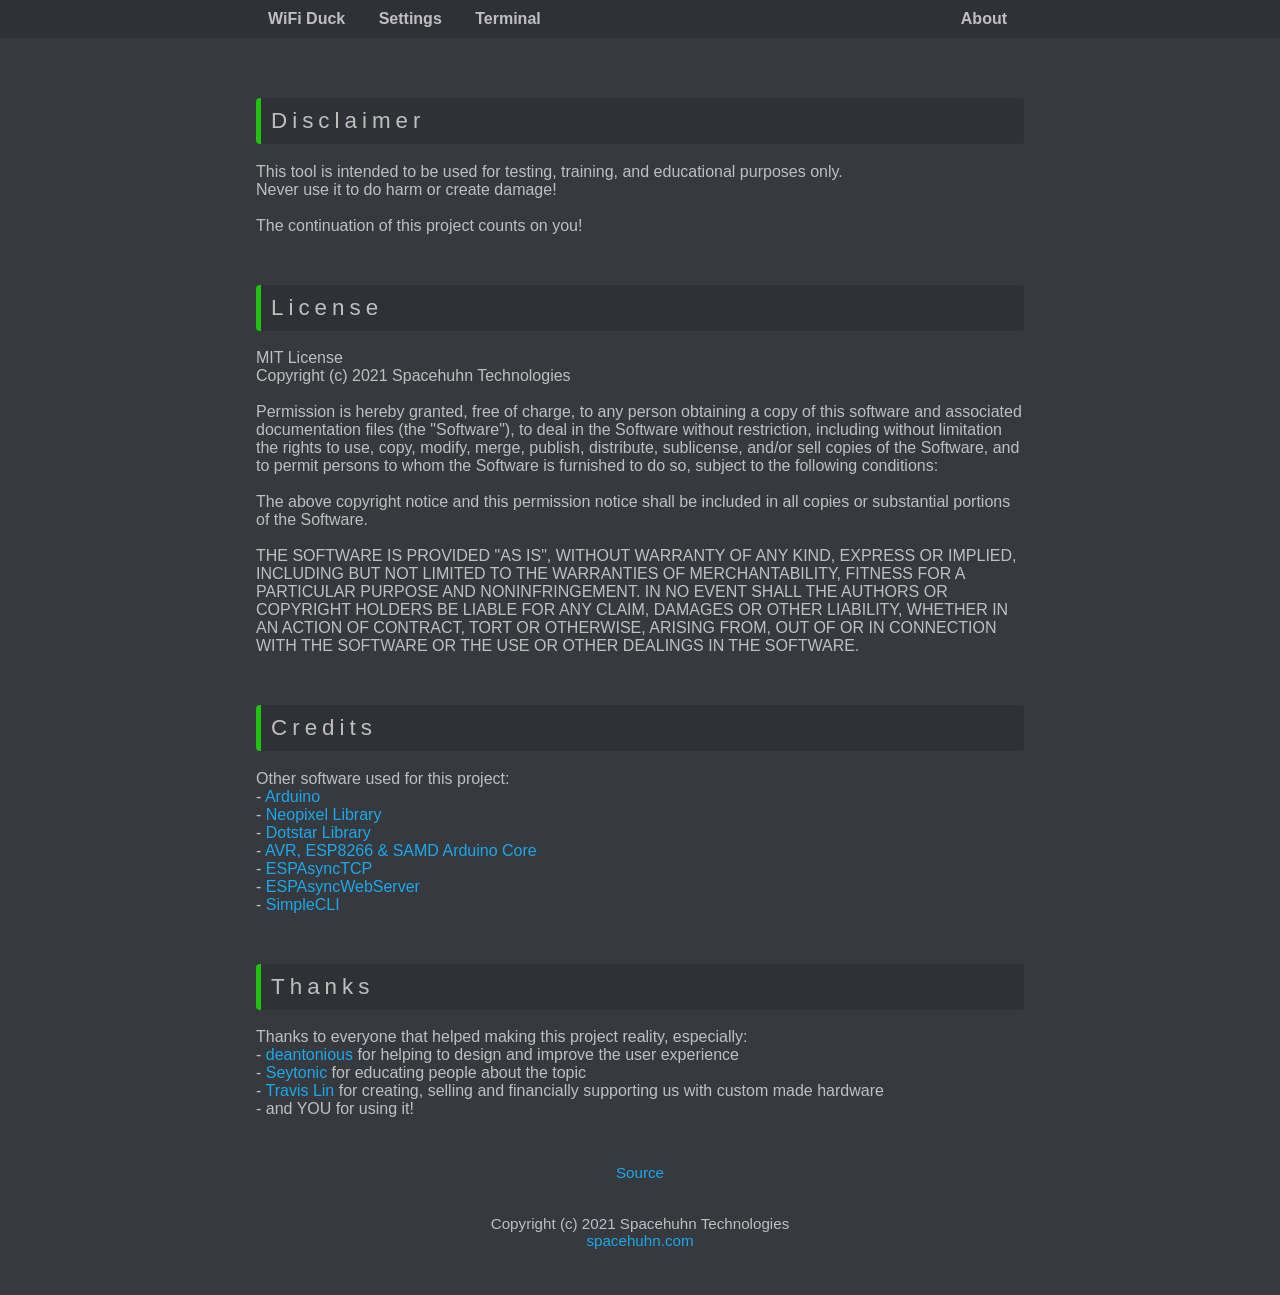
==== web/credits.html @ 66e01904 "Port for LILYGO T-Dongle-S3" ====
<!--
   This software is licensed under the MIT License. See the license file for details.
   Source: https://github.com/spacehuhntech/WiFiDuck
-->
<!DOCTYPE html>
<html>

<head>
  <meta charset="UTF-8">
  <meta name="viewport" content="width=device-width, initial-scale=0.8, minimal-ui">
  <meta name="theme-color" content="#36393E">

  <meta name="description" content="WiFi Duck">
  <title>WiFi Duck | About</title>

  <link rel="stylesheet" type="text/css" href="style.css">
</head>

<body>
  <nav>
    <ul class="menu">
      <li><a href="index.html">WiFi Duck</a></li>
      <li><a href="settings.html">Settings</a></li>
      <li><a href="terminal.html">Terminal</a></li>
      <li><a href="credits.html">About</a></li>
    </ul>
  </nav>
  <div id="status"></div>
  <main>
    <section>
      <h1>Disclaimer</h1>
      <p>
        This tool is intended to be used for testing, training, and educational purposes only.<br>
        Never use it to do harm or create damage!<br>
        <br>
        The continuation of this project counts on you!
      </p>
    </section>
    <section>
      <h1>License</h1>
      <p>
        MIT License<br>
        Copyright (c) 2021 Spacehuhn Technologies<br>
        <br>
        Permission is hereby granted, free of charge, to any person obtaining a copy
        of this software and associated documentation files (the "Software"), to deal
        in the Software without restriction, including without limitation the rights
        to use, copy, modify, merge, publish, distribute, sublicense, and/or sell
        copies of the Software, and to permit persons to whom the Software is
        furnished to do so, subject to the following conditions:<br>
        <br>
        The above copyright notice and this permission notice shall be included in all
        copies or substantial portions of the Software.<br>
        <br>
        THE SOFTWARE IS PROVIDED "AS IS", WITHOUT WARRANTY OF ANY KIND, EXPRESS OR
        IMPLIED, INCLUDING BUT NOT LIMITED TO THE WARRANTIES OF MERCHANTABILITY,
        FITNESS FOR A PARTICULAR PURPOSE AND NONINFRINGEMENT. IN NO EVENT SHALL THE
        AUTHORS OR COPYRIGHT HOLDERS BE LIABLE FOR ANY CLAIM, DAMAGES OR OTHER
        LIABILITY, WHETHER IN AN ACTION OF CONTRACT, TORT OR OTHERWISE, ARISING FROM,
        OUT OF OR IN CONNECTION WITH THE SOFTWARE OR THE USE OR OTHER DEALINGS IN THE
        SOFTWARE.
      </p>
    </section>
    <section>
      <h1>Credits</h1>
      <p>
        Other software used for this project:<br>
        - <a href="https://www.arduino.cc" target="_blank">Arduino</a><br>
        - <a href="https://github.com/adafruit/Adafruit_NeoPixel" target="_blank">Neopixel Library</a><br>
        - <a href="https://github.com/adafruit/Adafruit_DotStar" target="_blank">Dotstar Library</a><br>
        - <a href="https://github.com/spacehuhn/hardware/tree/master/wifiduck" target="_blank">AVR, ESP8266 & SAMD Arduino Core</a><br>
        - <a href="https://github.com/me-no-dev/ESPAsyncTCP" target="_blank">ESPAsyncTCP</a><br>
        - <a href="https://github.com/me-no-dev/ESPAsyncWebServer" target="_blank">ESPAsyncWebServer</a><br>
        - <a href="https://github.com/spacehuhn/SimpleCLI" target="_blank">SimpleCLI</a>
      </p>
    </section>
    <section>
      <h1>Thanks</h1>
      <p>
        Thanks to everyone that helped making this project reality, especially:<br>
        - <a href="https://deantonious.es" target="_blank">deantonious</a> for helping to design and improve the user experience<br>
        - <a href="youtube.com/seytonic" target="_blank">Seytonic</a> for educating people about the topic<br>
        - <a href="https://dstike.com/" target="_blank">Travis Lin</a> for creating, selling and financially supporting us with custom made hardware<br>
        - and YOU for using it!
      </p>
    </section>
  </main>
  <footer>
    <a href="https://github.com/spacehuhntech/WiFiDuck" target="_blank">Source</a>
    <br><br>
    <span id="version"></span><br>
    Copyright (c) 2021 Spacehuhn Technologies<br>
    <a href="https://spacehuhn.com" target="_blank">spacehuhn.com</a>
  </footer>
</body>

</html>
---- web/style.css ----
/*
   This software is licensed under the MIT License. See the license file for details.
   Source: https://github.com/spacehuhntech/WiFiDuck
 */
/* Global */

body {
	background: #36393e;
  margin: 0;
  color: #bfbfbf;
	font-family: sans-serif;
}

main {
	width: 60vw;
	margin-left: auto;
	margin-right: auto;
}

section {
	margin-top: 50px;
}

footer {
	font-size: .95em;
	text-align: center;
	margin-top: 3em;
	margin-bottom: 3em;
}

h1 {
	font-size: 1.4rem;
	margin-top: 1rem;
	background:
	#2f3136;
	padding: 10px;
	border-radius: 4px;
	border-left: solid #20c20e 5px;
	font-weight: 100;
	letter-spacing: 5px;
}

h2 {
	font-size: 1.2rem;
	margin-top: 1rem;
	background: #2f3136;
	padding: 10px;
	border-radius: 4px;
	border-left: solid #20c20e 5px;
	font-weight: 100;
	letter-spacing: 5px;
}

h3 {
	font-size: 1rem;
	margin-top: 1rem;
	background: #2f3136;
	padding: 10px;
	border-radius: 4px;
	border-left: solid #20c20e 5px;
	font-weight: 100;
	letter-spacing: 5px;
}

label {
	line-height: 44px;
}

p {
	margin: .5em 0;
}

/* Navigation bar */
nav {
	display: block;
	background: #2f3136;
	font-weight: bold;
}
  
nav a {
	color: inherit;
}

.menu {
	width: 60vw;
	list-style-type: none;
	margin: 0;
	padding: 0;
	margin: 0 auto;
	display: flex;
	flex-direction: row;
	display:block;
}

.menu li {
	margin: 10px 5px 10px 0;
	display: inline-block;
}

.menu li:last-child {
	float: right;
}

.menu a {
	padding: .75em;
	border-radius: 4px;
}

.menu a:hover {
	background: #42444a;
}

code {
	background: #ccc;
	padding: 3px;
	border-radius: 3px;
	word-break: keep-all !important;
	color: #000;
	line-height: 24px;
}

.terminal {
	max-height: 100vh;
	background:#2f3136;
	height: 400px;
	border-radius: 4px;
	overflow-y: scroll;
	padding: 15px;
}

.white {
  color: #bfbfbf;
}

.warn {
	color: #ffc107;
}

.danger {
	color: #F04747;
}

.success {
	color: #43B581;
}

.primary {
	color: #0092db;
}

.select {
  	width: 98px !important;
  	padding: 0 !important;
}

.selected {
  	background: #4974a9;
}

.clickable {
  	cursor: pointer;
}

.code {
  	font-family: "Courier New", Courier, monospace;
}

.reload {
    float: right;
    line-height: 1.1rem;
    cursor: pointer;
	font-size: 1.5rem;
	margin-top: 4px;
}

.reload:hover {
    text-decoration: none;
}

#status {
	text-align: center;
	text-transform: capitalize;
	padding: 5px;
	color: #fff;
	position: sticky;
	top: 0;
	z-index: 99;
}

.debugger {
  font-family: monospace;
	background: #2f3136;
	border-radius: 4px;
	padding: 10px;
	margin-bottom: 4px;
}

#editor-primary-buttons {
	float: right;
}

#editor-primary-buttons p {
	text-align: right;
}

/* ===== CHECKBOX ===== */
/* Customize the label (the container) */
.checkBoxContainer {
	display: block;
	position: relative;
	padding-left: 35px;
	margin-bottom: 12px;
	cursor: pointer;
	font-size: 22px;
	-webkit-user-select: none;
	-moz-user-select: none;
	-ms-user-select: none;
	user-select: none;
	height: 32px;
}

/* Hide the browser's default checkbox */
.checkBoxContainer input {
	position: absolute;
	opacity: 0;
	cursor: pointer;
}

/* Create a custom checkbox */
.checkmark {
	position: absolute;
	top: 8px;
	left: 0;
	height: 28px;
	width: 28px;
	background-color: #2F3136;
	border-radius: 4px;
}

/* Create the checkmark/indicator (hidden when not checked) */
.checkmark:after {
	content: "";
	position: absolute;
	display: none;
}

/* Show the checkmark when checked */
.checkBoxContainer input:checked~.checkmark:after {
	display: block;
}

.checkBoxContainer .checkmark:after {
	left: 10px;
	top: 7px;
	width: 4px;
	height: 10px;
	border: solid white;
	border-width: 0 3px 3px 0;
	-webkit-transform: rotate(45deg);
	-ms-transform: rotate(45deg);
	transform: rotate(45deg);
}

/* ERROR */
.hide {
	display: none;
}

.show {
	display: block !important;
	animation-name: fadeIn;
	animation-duration: 1s;
}

@keyframes fadeIn {
	0% {
		opacity: 0;
	}

	100% {
		opacity: 1;
	}
}

hr {
	background: #3e4146;
	border-top: 1px dotted#fff;
	border-bottom: none;
	margin: 0;
}

a {
	color: #1ca8eb;
  	text-decoration: none;
}

a:hover {
	color: #fff;
	text-decoration: underline dotted;
}

/* Meter */
.meter_background {
	background: #42464D;
	width: 100%;
	word-break: normal;
	min-width: 100px;
}

.meter_forground {
	color: #fff;
	padding: 4px 0;
	/* + one of the colors below
		(width will be set by the JS) */
}

.meter_green {
	background: #43B581;
}

.meter_orange {
  	background: #FAA61A;
}

.meter_red {
  	background: #F04747;
}

.meter_value {
  	padding-left: 8px;
}

/* Tables */
table {
	width: 100%;
	min-width: 400px;
	margin-bottom: 2em;
	border-collapse: collapse;
}

th {
  	word-break: break-word;
}

th, td {
	padding: 10px 6px;
	text-align: left;
	border-bottom: 1px solid #5d5d5d;
}

#ducky-functions-table td {
  	min-width: 180px;
}

@media only screen and (max-width: 768px), (min-device-width: 768px) and (max-device-width: 1024px) {

	.menu {
		width: 90vw;
	}

	main {
		width: 90vw !important;
	}

	/* Force table to not be like tables anymore */
	#ducky-functions-table table, #ducky-functions-table thead, #ducky-functions-table tbody, #ducky-functions-table th, #ducky-functions-table td, #ducky-functions-table tr {
		display: block;
	}

	/* Hide table headers (but not display: none;, for accessibility) */
	#ducky-functions-table thead tr {
		position: absolute;
		top: -9999px;
		left: -9999px;
	}

	#ducky-functions-table tr {
		border: none;
	}

	#ducky-functions-table tr:nth-child(odd) {
		background: #2f3136;
		border-radius: 4px;
	}

	#ducky-functions-table td {
		/* Behave  like a "row" */
		border: none;
		border-bottom: 2px solid transparent;
		position: relative;
		padding-left: 120px;
		line-height: 1.8rem;
	}

	#ducky-functions-table td:before {
		/* Now like a table header */
		position: absolute;
		/* Top/left values mimic padding */
		top: 6px;
		left: 6px;
		width: 120px;
		padding-right: 10px;
		white-space: nowrap;
	}

	/*
		Label the data
		*/
	#ducky-functions-table td:nth-of-type(1):before {
		content: "Command";
	}

	#ducky-functions-table td:nth-of-type(2):before {
		content: "Example";
	}

	#ducky-functions-table td:nth-of-type(3):before {
		content: "Description";
	}
}

/* Inputs and buttons */
textarea {
	color: #bfbfbf;
	resize: vertical;
	width: 100%;
	height: 400px;
	padding: 15px;
	border: none;
	border-radius: 4px;
	background: #2f3136;
	font-family: "Courier New", Courier, monospace;
	box-sizing: border-box;
	-moz-box-sizing: border-box;
	-webkit-box-sizing: border-box;
}

input[type="file"] {
	padding: 7px 20px;
}

input[type="text"] {
	color: #bfbfbf;
	text-transform: none;
	width: 10em;
}

input[type="text"]:hover {
	cursor: text;
}

input, button {
	padding: 10px 20px;
	border: none;
	border-radius: 4px;
	background: #2f3136;
	letter-spacing: .1rem;
	text-transform: uppercase;
	margin: 2px 0;
}

input:hover, button:hover {
	background: #42444a;
	cursor: pointer;
}

.setting {
	width: 100% !important;
	max-width: 284px !important;
}

/* GRID SYSTEM */
.row {
	position: relative;
	width: 100%;
	margin-top: 10px;
}

.row [class^="col"] {
	float: left;
}

.col-1,
.col-2,
.col-3,
.col-4,
.col-5,
.col-6,
.col-7,
.col-8,
.col-9,
.col-10,
.col-11,
.col-12 {
  width: 96%;
}

.row::after {
  content: "";
  display: table;
  clear: both;
}

.hidden-sm {
  display: none;
}

@media only screen and (min-width: 24em) {
  .col-1 {
    width: 4.33%;
  }

  .col-2 {
    width: 12.66%;
  }

  .col-3 {
    width: 21%;
  }

  .col-4 {
    width: 29.33%;
  }

  .col-5 {
    width: 37.66%;
  }

  .col-6 {
    width: 46%;
  }

  .col-7 {
    width: 54.33%;
  }

  .col-8 {
    width: 62.66%;
  }

  .col-9 {
    width: 71%;
  }

  .col-10 {
    width: 79.33%;
  }

  .col-11 {
    width: 87.66%;
  }

  .col-12 {
    width: 96%;
  }

  .hidden-sm {
    display: block;
  }
}

/* Style for dropdown (MODE select) */
select#mode {
  background-color: #2c2f33;   /* match dark theme */
  color: #ffffff;              /* text color */
  border: 1px solid #555;      /* subtle border */
  border-radius: 4px;          /* rounded edges like buttons */
  padding: 6px 10px;           /* spacing inside */
  font-size: 14px;             /* readable text */
  font-family: inherit;        /* match site font */
  outline: none;               /* remove blue outline */
  cursor: pointer;             /* pointer on hover */
  width: 100%;                 /* stretch nicely in table cell */
  max-width: 150px;            /* prevent it from being too wide */
  box-sizing: border-box;
  transition: all 0.2s ease-in-out;
}

/* Hover and focus states */
select#mode:hover {
  background-color: #3a3d42;
  border-color: #888;
}

select#mode:focus {
  background-color: #40444b;
  border-color: #00b0f4;  /* highlight color */
}

/* Make the dropdown arrow look consistent */
select#mode::-ms-expand {
  display: none; /* hide old IE arrow */
}
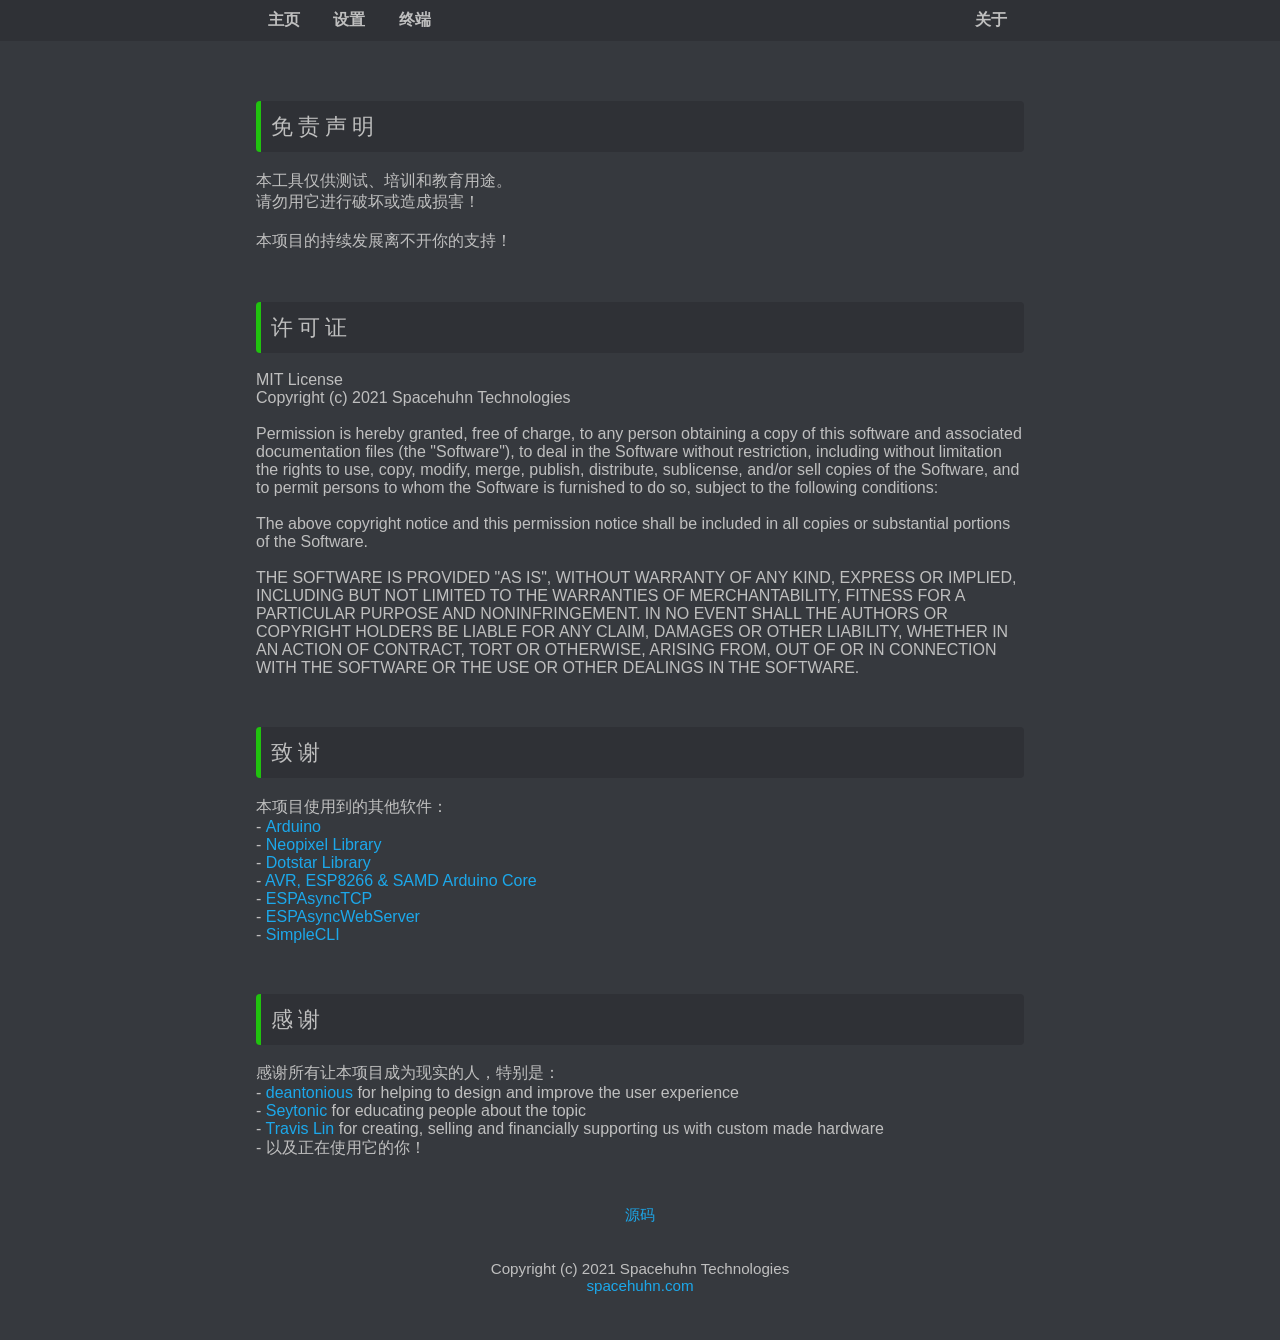
==== commit 1a4b4d56: "Set default AP mode and translate web UI to Chinese" ====
--- a/web/credits.html
+++ b/web/credits.html
@@ -11,7 +11,7 @@
   <meta name="theme-color" content="#36393E">
 
   <meta name="description" content="WiFi Duck">
-  <title>WiFi Duck | About</title>
+  <title>WiFi Duck | 关于</title>
 
   <link rel="stylesheet" type="text/css" href="style.css">
 </head>
@@ -19,25 +19,25 @@
 <body>
   <nav>
     <ul class="menu">
-      <li><a href="index.html">WiFi Duck</a></li>
-      <li><a href="settings.html">Settings</a></li>
-      <li><a href="terminal.html">Terminal</a></li>
-      <li><a href="credits.html">About</a></li>
+      <li><a href="index.html">主页</a></li>
+      <li><a href="settings.html">设置</a></li>
+      <li><a href="terminal.html">终端</a></li>
+      <li><a href="credits.html">关于</a></li>
     </ul>
   </nav>
   <div id="status"></div>
   <main>
     <section>
-      <h1>Disclaimer</h1>
+      <h1>免责声明</h1>
       <p>
-        This tool is intended to be used for testing, training, and educational purposes only.<br>
-        Never use it to do harm or create damage!<br>
+        本工具仅供测试、培训和教育用途。<br>
+        请勿用它进行破坏或造成损害！<br>
         <br>
-        The continuation of this project counts on you!
+        本项目的持续发展离不开你的支持！
       </p>
     </section>
     <section>
-      <h1>License</h1>
+      <h1>许可证</h1>
       <p>
         MIT License<br>
         Copyright (c) 2021 Spacehuhn Technologies<br>
@@ -62,9 +62,9 @@
       </p>
     </section>
     <section>
-      <h1>Credits</h1>
+      <h1>致谢</h1>
       <p>
-        Other software used for this project:<br>
+        本项目使用到的其他软件：<br>
         - <a href="https://www.arduino.cc" target="_blank">Arduino</a><br>
         - <a href="https://github.com/adafruit/Adafruit_NeoPixel" target="_blank">Neopixel Library</a><br>
         - <a href="https://github.com/adafruit/Adafruit_DotStar" target="_blank">Dotstar Library</a><br>
@@ -75,18 +75,18 @@
       </p>
     </section>
     <section>
-      <h1>Thanks</h1>
+      <h1>感谢</h1>
       <p>
-        Thanks to everyone that helped making this project reality, especially:<br>
+        感谢所有让本项目成为现实的人，特别是：<br>
         - <a href="https://deantonious.es" target="_blank">deantonious</a> for helping to design and improve the user experience<br>
         - <a href="youtube.com/seytonic" target="_blank">Seytonic</a> for educating people about the topic<br>
         - <a href="https://dstike.com/" target="_blank">Travis Lin</a> for creating, selling and financially supporting us with custom made hardware<br>
-        - and YOU for using it!
+        - 以及正在使用它的你！
       </p>
     </section>
   </main>
   <footer>
-    <a href="https://github.com/spacehuhntech/WiFiDuck" target="_blank">Source</a>
+    <a href="https://github.com/spacehuhntech/WiFiDuck" target="_blank">源码</a>
     <br><br>
     <span id="version"></span><br>
     Copyright (c) 2021 Spacehuhn Technologies<br>
